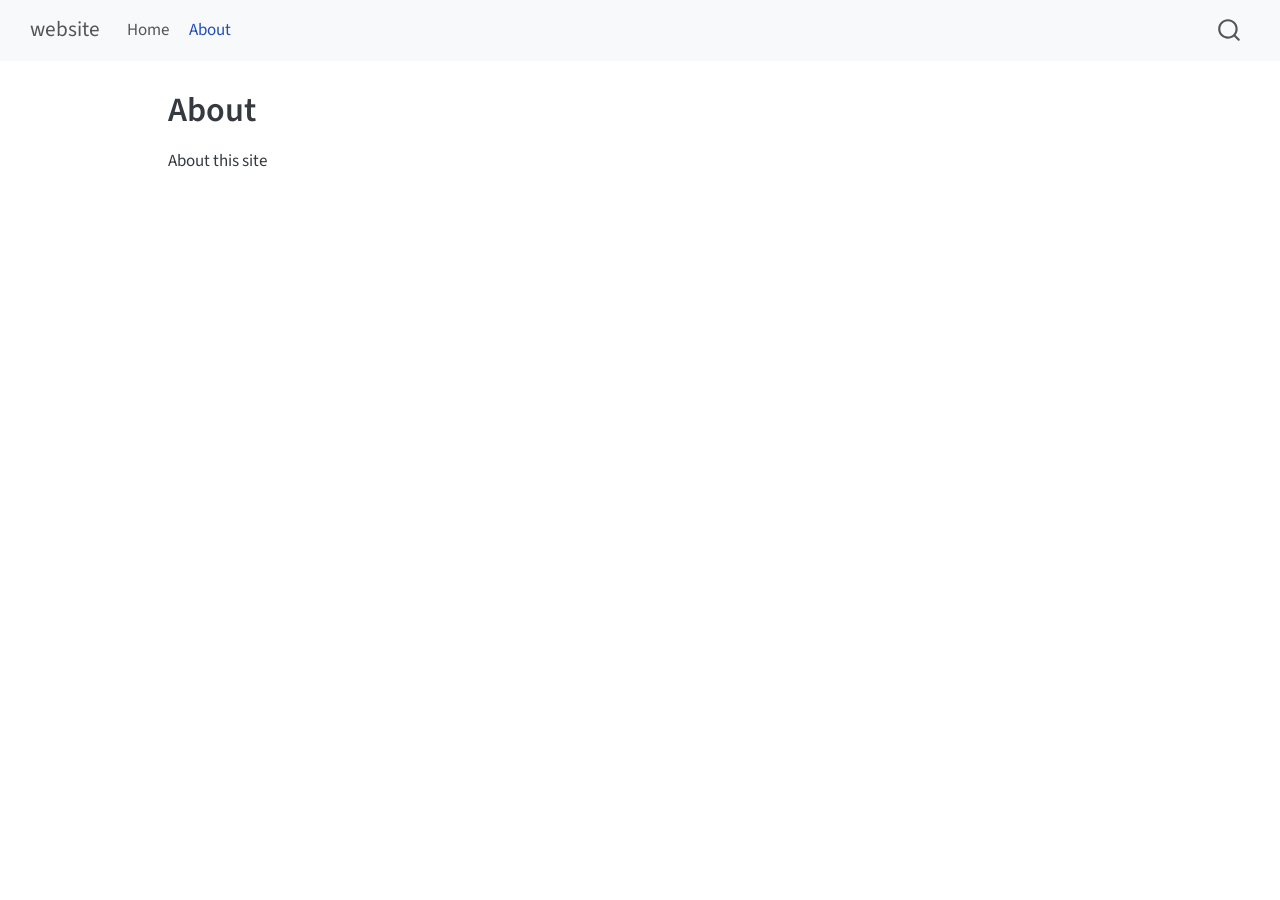
==== about.html @ d89c5165 "Built site for gh-pages" ====
<!DOCTYPE html>
<html xmlns="http://www.w3.org/1999/xhtml" lang="en" xml:lang="en"><head>

<meta charset="utf-8">
<meta name="generator" content="quarto-1.10.18">

<meta name="viewport" content="width=device-width, initial-scale=1.0, user-scalable=yes">


<title>About – website</title>
<style>
/* Default styles provided by pandoc.
** See https://pandoc.org/MANUAL.html#variables-for-html for config info.
*/
span.smallcaps{font-variant: small-caps;}
div.columns{display: flex; gap: 1.5em;}
div.column{flex: auto;}
@media screen {
div.columns{gap: min(4vw, 1.5em);}
div.column{overflow-x: auto;}
}
div.hanging-indent{margin-left: 1.5em; text-indent: -1.5em;}
ul.task-list{list-style: none;}
ul.task-list li input[type="checkbox"] {
  width: 0.8em;
  margin: 0 0.8em 0.2em -1em; /* quarto-specific, see https://github.com/quarto-dev/quarto-cli/issues/4556 */ 
  vertical-align: middle;
}
</style>


<script src="site_libs/quarto-nav/quarto-nav.js"></script>
<script src="site_libs/quarto-nav/headroom.min.js"></script>
<script src="site_libs/clipboard/clipboard.min.js"></script>
<script src="site_libs/quarto-search/autocomplete.umd.js"></script>
<script src="site_libs/quarto-search/fuse.min.js"></script>
<script src="site_libs/quarto-search/quarto-search.js"></script>
<meta name="quarto:offset" content="./">
<script src="site_libs/quarto-html/quarto.js" type="module"></script>
<script src="site_libs/quarto-html/tabsets/tabsets.js" type="module"></script>
<script src="site_libs/quarto-html/popper.min.js"></script>
<script src="site_libs/quarto-html/tippy.umd.min.js"></script>
<script src="site_libs/quarto-html/anchor.min.js"></script>
<link href="site_libs/quarto-html/tippy.css" rel="stylesheet">
<link href="site_libs/quarto-html/quarto-syntax-highlighting-64a204ab8560d761af7679ceaba22944.css" rel="stylesheet" id="quarto-text-highlighting-styles">
<script src="site_libs/bootstrap/bootstrap.min.js"></script>
<link href="site_libs/bootstrap/bootstrap-icons.css" rel="stylesheet">
<link href="site_libs/bootstrap/bootstrap-5453c8eb392fbb9e83e403fa6f01b86a.min.css" rel="stylesheet" append-hash="true" id="quarto-bootstrap" data-mode="light">
<script id="quarto-search-options" type="application/json">{
  "location": "navbar",
  "copy-button": false,
  "collapse-after": 3,
  "panel-placement": "end",
  "type": "overlay",
  "limit": 50,
  "keyboard-shortcut": [
    "f",
    "/",
    "s"
  ],
  "show-item-context": false,
  "language": {
    "search-no-results-text": "No results",
    "search-matching-documents-text": "matching documents",
    "search-copy-link-title": "Copy link to search",
    "search-hide-matches-text": "Hide additional matches",
    "search-more-match-text": "more match in this document",
    "search-more-matches-text": "more matches in this document",
    "search-clear-button-title": "Clear",
    "search-text-placeholder": "",
    "search-detached-cancel-button-title": "Cancel",
    "search-submit-button-title": "Submit",
    "search-label": "Search"
  }
}</script>


<link rel="stylesheet" href="styles.css">
</head>

<body class="nav-fixed quarto-light">

<div id="quarto-search-results"></div>
  <header id="quarto-header" class="headroom fixed-top">
    <nav class="navbar navbar-expand-lg " data-bs-theme="dark">
      <div class="navbar-container container-fluid">
      <div class="navbar-brand-container mx-auto">
    <a class="navbar-brand" href="./index.html">
    <span class="navbar-title">website</span>
    </a>
  </div>
            <div id="quarto-search" class="" title="Search"></div>
          <button class="navbar-toggler" type="button" data-bs-toggle="collapse" data-bs-target="#navbarCollapse" aria-controls="navbarCollapse" role="menu" aria-expanded="false" aria-label="Toggle navigation" onclick="if (window.quartoToggleHeadroom) { window.quartoToggleHeadroom(); }">
  <span class="navbar-toggler-icon"></span>
</button>
          <div class="collapse navbar-collapse" id="navbarCollapse">
            <ul class="navbar-nav navbar-nav-scroll me-auto">
  <li class="nav-item">
    <a class="nav-link" href="./index.html"> 
<span class="menu-text">Home</span></a>
  </li>  
  <li class="nav-item">
    <a class="nav-link active" href="./about.html" aria-current="page"> 
<span class="menu-text">About</span></a>
  </li>  
</ul>
          </div> <!-- /navcollapse -->
            <div class="quarto-navbar-tools">
</div>
      </div> <!-- /container-fluid -->
    </nav>
</header>
<!-- content -->
<div id="quarto-content" class="quarto-container page-columns page-rows-contents page-layout-article page-navbar">
<!-- sidebar -->
<!-- margin-sidebar -->
    <div id="quarto-margin-sidebar" class="sidebar margin-sidebar zindex-bottom">
        
    </div>
<!-- main -->
<main class="content" id="quarto-document-content">

<header id="title-block-header" class="quarto-title-block default">
<div class="quarto-title">
<h1 class="title">About</h1>
</div>



<div class="quarto-title-meta">

    
  
    
  </div>
  


</header>


<p>About this site</p>



</main> <!-- /main -->
<script id="quarto-html-after-body" type="application/javascript">
  window.document.addEventListener("DOMContentLoaded", function (event) {
    const icon = "";
    const anchorJS = new window.AnchorJS();
    anchorJS.options = {
      placement: 'right',
      icon: icon
    };
    anchorJS.add('.anchored');
    const isCodeAnnotation = (el) => {
      for (const clz of el.classList) {
        if (clz.startsWith('code-annotation-')) {                     
          return true;
        }
      }
      return false;
    }
    const onCopySuccess = function(e) {
      // button target
      const button = e.trigger;
      // don't keep focus
      button.blur();
      // flash "checked"
      button.classList.add('code-copy-button-checked');
      var currentTitle = button.getAttribute("title");
      button.setAttribute("title", "Copied!");
      let tooltip;
      if (window.bootstrap) {
        button.setAttribute("data-bs-toggle", "tooltip");
        button.setAttribute("data-bs-placement", "left");
        button.setAttribute("data-bs-title", "Copied!");
        tooltip = new bootstrap.Tooltip(button, 
          { trigger: "manual", 
            customClass: "code-copy-button-tooltip",
            offset: [0, -8]});
        tooltip.show();    
      }
      setTimeout(function() {
        if (tooltip) {
          tooltip.hide();
          button.removeAttribute("data-bs-title");
          button.removeAttribute("data-bs-toggle");
          button.removeAttribute("data-bs-placement");
        }
        button.setAttribute("title", currentTitle);
        button.classList.remove('code-copy-button-checked');
      }, 1000);
      // clear code selection
      e.clearSelection();
    }
    const getTextToCopy = function(trigger) {
      const outerScaffold = trigger.parentElement.cloneNode(true);
      const codeEl = outerScaffold.querySelector('code');
      for (const childEl of codeEl.children) {
        if (isCodeAnnotation(childEl)) {
          childEl.remove();
        }
      }
      return codeEl.innerText;
    }
    const clipboard = new window.ClipboardJS('.code-copy-button:not([data-in-quarto-modal])', {
      text: getTextToCopy
    });
    clipboard.on('success', onCopySuccess);
    if (window.document.getElementById('quarto-embedded-source-code-modal')) {
      const clipboardModal = new window.ClipboardJS('.code-copy-button[data-in-quarto-modal]', {
        text: getTextToCopy,
        container: window.document.getElementById('quarto-embedded-source-code-modal')
      });
      clipboardModal.on('success', onCopySuccess);
    }
      var localhostRegex = new RegExp(/^(?:http|https):\/\/localhost\:?[0-9]*\//);
      var mailtoRegex = new RegExp(/^mailto:/);
        var filterRegex = new RegExp('/' + window.location.host + '/');
      var isInternal = (href) => {
          return filterRegex.test(href) || localhostRegex.test(href) || mailtoRegex.test(href);
      }
      // Inspect non-navigation links and adorn them if external
     var links = window.document.querySelectorAll('a[href]:not(.nav-link):not(.navbar-brand):not(.toc-action):not(.sidebar-link):not(.sidebar-item-toggle):not(.pagination-link):not(.no-external):not([aria-hidden]):not(.dropdown-item):not(.quarto-navigation-tool):not(.about-link)');
      for (var i=0; i<links.length; i++) {
        const link = links[i];
        if (!isInternal(link.href)) {
          // undo the damage that might have been done by quarto-nav.js in the case of
          // links that we want to consider external
          if (link.dataset.originalHref !== undefined) {
            link.href = link.dataset.originalHref;
          }
        }
      }
    function tippyHover(el, contentFn, onTriggerFn, onUntriggerFn) {
      const config = {
        allowHTML: true,
        maxWidth: 500,
        delay: 100,
        arrow: false,
        appendTo: function(el) {
            return el.parentElement;
        },
        interactive: true,
        interactiveBorder: 10,
        theme: 'quarto',
        placement: 'bottom-start',
      };
      if (contentFn) {
        config.content = contentFn;
      }
      if (onTriggerFn) {
        config.onTrigger = onTriggerFn;
      }
      if (onUntriggerFn) {
        config.onUntrigger = onUntriggerFn;
      }
      window.tippy(el, config); 
    }
    const noterefs = window.document.querySelectorAll('a[role="doc-noteref"]');
    for (var i=0; i<noterefs.length; i++) {
      const ref = noterefs[i];
      tippyHover(ref, function() {
        // use id or data attribute instead here
        let href = ref.getAttribute('data-footnote-href') || ref.getAttribute('href');
        try { href = new URL(href).hash; } catch {}
        const id = href.replace(/^#\/?/, "");
        const note = window.document.getElementById(id);
        if (note) {
          return note.innerHTML;
        } else {
          return "";
        }
      });
    }
    const xrefs = window.document.querySelectorAll('a.quarto-xref');
    const processXRef = (id, note) => {
      // Strip column container classes
      const stripColumnClz = (el) => {
        el.classList.remove("page-full", "page-columns");
        if (el.children) {
          for (const child of el.children) {
            stripColumnClz(child);
          }
        }
      }
      stripColumnClz(note)
      if (id === null || id.startsWith('sec-')) {
        // Special case sections, only their first couple elements
        const container = document.createElement("div");
        if (note.children && note.children.length > 2) {
          container.appendChild(note.children[0].cloneNode(true));
          for (let i = 1; i < note.children.length; i++) {
            const child = note.children[i];
            if (child.tagName === "P" && child.innerText === "") {
              continue;
            } else {
              container.appendChild(child.cloneNode(true));
              break;
            }
          }
          if (window.Quarto?.typesetMath) {
            window.Quarto.typesetMath(container);
          }
          return container.innerHTML
        } else {
          if (window.Quarto?.typesetMath) {
            window.Quarto.typesetMath(note);
          }
          return note.innerHTML;
        }
      } else {
        // Remove any anchor links if they are present
        const anchorLink = note.querySelector('a.anchorjs-link');
        if (anchorLink) {
          anchorLink.remove();
        }
        if (window.Quarto?.typesetMath) {
          window.Quarto.typesetMath(note);
        }
        if (note.classList.contains("callout")) {
          return note.outerHTML;
        } else {
          return note.innerHTML;
        }
      }
    }
    for (var i=0; i<xrefs.length; i++) {
      const xref = xrefs[i];
      tippyHover(xref, undefined, function(instance) {
        instance.disable();
        let url = xref.getAttribute('href');
        let hash = undefined; 
        if (url.startsWith('#')) {
          hash = url;
        } else {
          try { hash = new URL(url).hash; } catch {}
        }
        if (hash) {
          const id = hash.replace(/^#\/?/, "");
          const note = window.document.getElementById(id);
          if (note !== null) {
            try {
              const html = processXRef(id, note.cloneNode(true));
              instance.setContent(html);
            } finally {
              instance.enable();
              instance.show();
            }
          } else {
            // See if we can fetch this
            fetch(url.split('#')[0])
            .then(res => res.text())
            .then(html => {
              const parser = new DOMParser();
              const htmlDoc = parser.parseFromString(html, "text/html");
              const note = htmlDoc.getElementById(id);
              if (note !== null) {
                const html = processXRef(id, note);
                instance.setContent(html);
              } 
            }).finally(() => {
              instance.enable();
              instance.show();
            });
          }
        } else {
          // See if we can fetch a full url (with no hash to target)
          // This is a special case and we should probably do some content thinning / targeting
          fetch(url)
          .then(res => res.text())
          .then(html => {
            const parser = new DOMParser();
            const htmlDoc = parser.parseFromString(html, "text/html");
            const note = htmlDoc.querySelector('main.content');
            if (note !== null) {
              // This should only happen for chapter cross references
              // (since there is no id in the URL)
              // remove the first header
              if (note.children.length > 0 && note.children[0].tagName === "HEADER") {
                note.children[0].remove();
              }
              const html = processXRef(null, note);
              instance.setContent(html);
            } 
          }).finally(() => {
            instance.enable();
            instance.show();
          });
        }
      }, function(instance) {
      });
    }
        let selectedAnnoteEl;
        const selectorForAnnotation = ( cell, annotation) => {
          let cellAttr = 'data-code-cell="' + cell + '"';
          let lineAttr = 'data-code-annotation="' +  annotation + '"';
          const selector = 'span[' + cellAttr + '][' + lineAttr + ']';
          return selector;
        }
        const selectCodeLines = (annoteEl) => {
          const doc = window.document;
          const targetCell = annoteEl.getAttribute("data-target-cell");
          const targetAnnotation = annoteEl.getAttribute("data-target-annotation");
          const annoteSpan = window.document.querySelector(selectorForAnnotation(targetCell, targetAnnotation));
          const lines = annoteSpan.getAttribute("data-code-lines").split(",");
          const lineIds = lines.map((line) => {
            return targetCell + "-" + line;
          })
          let top = null;
          let height = null;
          let parent = null;
          if (lineIds.length > 0) {
              //compute the position of the single el (top and bottom and make a div)
              const el = window.document.getElementById(lineIds[0]);
              top = el.offsetTop;
              height = el.offsetHeight;
              parent = el.parentElement.parentElement;
            if (lineIds.length > 1) {
              const lastEl = window.document.getElementById(lineIds[lineIds.length - 1]);
              const bottom = lastEl.offsetTop + lastEl.offsetHeight;
              height = bottom - top;
            }
            if (top !== null && height !== null && parent !== null) {
              // cook up a div (if necessary) and position it 
              let div = window.document.getElementById("code-annotation-line-highlight");
              if (div === null) {
                div = window.document.createElement("div");
                div.setAttribute("id", "code-annotation-line-highlight");
                div.style.position = 'absolute';
                parent.appendChild(div);
              }
              div.style.top = top - 2 + "px";
              div.style.height = height + 4 + "px";
              div.style.left = 0;
              let gutterDiv = window.document.getElementById("code-annotation-line-highlight-gutter");
              if (gutterDiv === null) {
                gutterDiv = window.document.createElement("div");
                gutterDiv.setAttribute("id", "code-annotation-line-highlight-gutter");
                gutterDiv.style.position = 'absolute';
                const codeCell = window.document.getElementById(targetCell);
                const gutter = codeCell.querySelector('.code-annotation-gutter');
                gutter.appendChild(gutterDiv);
              }
              gutterDiv.style.top = top - 2 + "px";
              gutterDiv.style.height = height + 4 + "px";
            }
            selectedAnnoteEl = annoteEl;
          }
        };
        const unselectCodeLines = () => {
          const elementsIds = ["code-annotation-line-highlight", "code-annotation-line-highlight-gutter"];
          elementsIds.forEach((elId) => {
            const div = window.document.getElementById(elId);
            if (div) {
              div.remove();
            }
          });
          selectedAnnoteEl = undefined;
        };
          // Handle positioning of the toggle
      window.addEventListener(
        "resize",
        throttle(() => {
          elRect = undefined;
          if (selectedAnnoteEl) {
            selectCodeLines(selectedAnnoteEl);
          }
        }, 10)
      );
      function throttle(fn, ms) {
      let throttle = false;
      let timer;
        return (...args) => {
          if(!throttle) { // first call gets through
              fn.apply(this, args);
              throttle = true;
          } else { // all the others get throttled
              if(timer) clearTimeout(timer); // cancel #2
              timer = setTimeout(() => {
                fn.apply(this, args);
                timer = throttle = false;
              }, ms);
          }
        };
      }
        // Attach click handler to the DT
        const annoteDls = window.document.querySelectorAll('dt[data-target-cell]');
        for (const annoteDlNode of annoteDls) {
          annoteDlNode.addEventListener('click', (event) => {
            const clickedEl = event.target;
            if (clickedEl !== selectedAnnoteEl) {
              unselectCodeLines();
              const activeEl = window.document.querySelector('dt[data-target-cell].code-annotation-active');
              if (activeEl) {
                activeEl.classList.remove('code-annotation-active');
              }
              selectCodeLines(clickedEl);
              clickedEl.classList.add('code-annotation-active');
            } else {
              // Unselect the line
              unselectCodeLines();
              clickedEl.classList.remove('code-annotation-active');
            }
          });
        }
    const findCites = (el) => {
      const parentEl = el.parentElement;
      if (parentEl) {
        const cites = parentEl.dataset.cites;
        if (cites) {
          return {
            el,
            cites: cites.split(' ')
          };
        } else {
          return findCites(el.parentElement)
        }
      } else {
        return undefined;
      }
    };
    var bibliorefs = window.document.querySelectorAll('a[role="doc-biblioref"]');
    for (var i=0; i<bibliorefs.length; i++) {
      const ref = bibliorefs[i];
      const citeInfo = findCites(ref);
      if (citeInfo) {
        tippyHover(citeInfo.el, function() {
          var popup = window.document.createElement('div');
          citeInfo.cites.forEach(function(cite) {
            var citeDiv = window.document.createElement('div');
            citeDiv.classList.add('hanging-indent');
            citeDiv.classList.add('csl-entry');
            var biblioDiv = window.document.getElementById('ref-' + cite);
            if (biblioDiv) {
              citeDiv.innerHTML = biblioDiv.innerHTML;
            }
            popup.appendChild(citeDiv);
          });
          return popup.innerHTML;
        });
      }
    }
  });
  </script>
</div> <!-- /content -->




</body></html>
---- site_libs/quarto-html/tippy.css ----
.tippy-box[data-animation=fade][data-state=hidden]{opacity:0}[data-tippy-root]{max-width:calc(100vw - 10px)}.tippy-box{position:relative;background-color:#333;color:#fff;border-radius:4px;font-size:14px;line-height:1.4;white-space:normal;outline:0;transition-property:transform,visibility,opacity}.tippy-box[data-placement^=top]>.tippy-arrow{bottom:0}.tippy-box[data-placement^=top]>.tippy-arrow:before{bottom:-7px;left:0;border-width:8px 8px 0;border-top-color:initial;transform-origin:center top}.tippy-box[data-placement^=bottom]>.tippy-arrow{top:0}.tippy-box[data-placement^=bottom]>.tippy-arrow:before{top:-7px;left:0;border-width:0 8px 8px;border-bottom-color:initial;transform-origin:center bottom}.tippy-box[data-placement^=left]>.tippy-arrow{right:0}.tippy-box[data-placement^=left]>.tippy-arrow:before{border-width:8px 0 8px 8px;border-left-color:initial;right:-7px;transform-origin:center left}.tippy-box[data-placement^=right]>.tippy-arrow{left:0}.tippy-box[data-placement^=right]>.tippy-arrow:before{left:-7px;border-width:8px 8px 8px 0;border-right-color:initial;transform-origin:center right}.tippy-box[data-inertia][data-state=visible]{transition-timing-function:cubic-bezier(.54,1.5,.38,1.11)}.tippy-arrow{width:16px;height:16px;color:#333}.tippy-arrow:before{content:"";position:absolute;border-color:transparent;border-style:solid}.tippy-content{position:relative;padding:5px 9px;z-index:1}
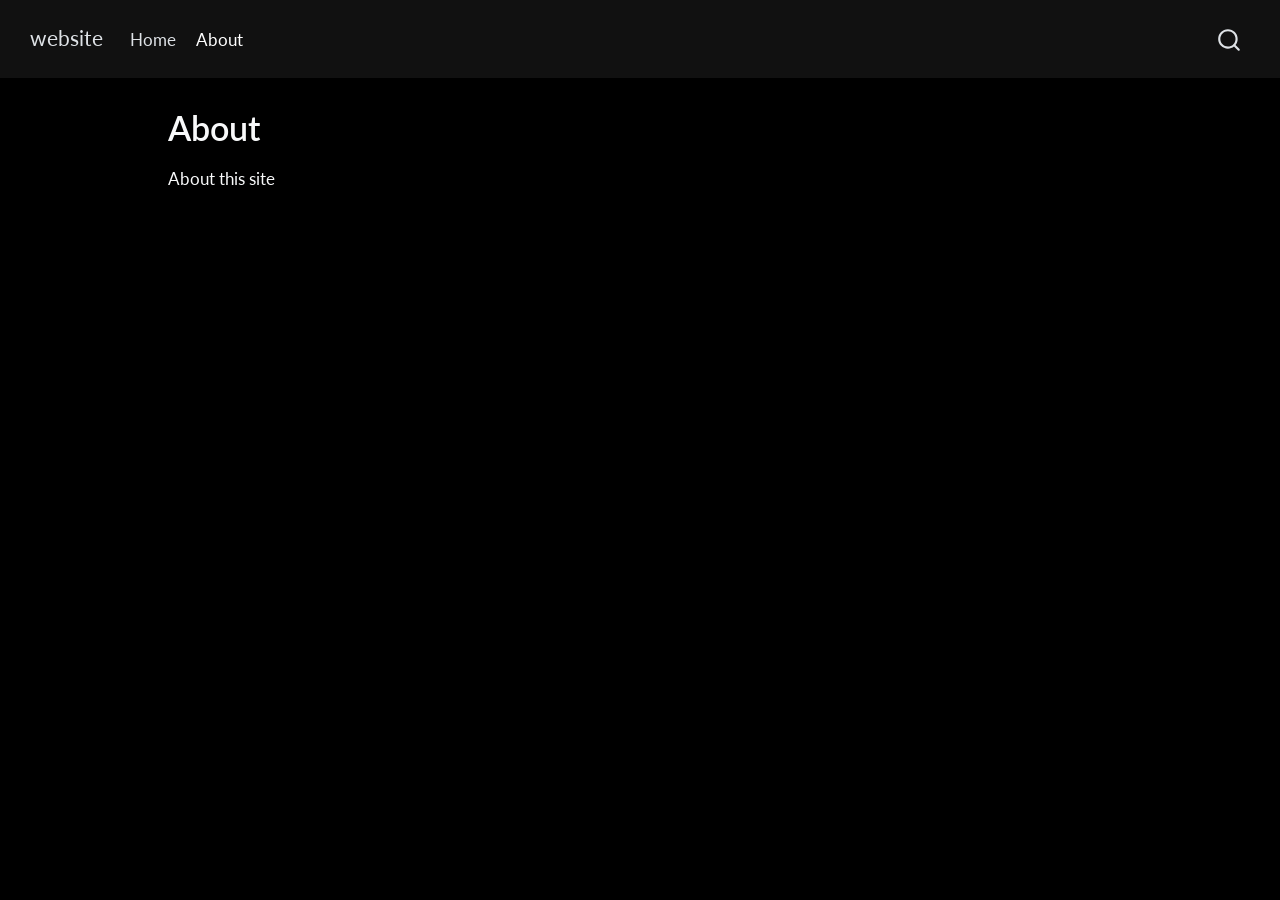
==== commit 9191c4f6: "Built site for gh-pages" ====
--- a/about.html
+++ b/about.html
@@ -42,10 +42,10 @@
 <script src="site_libs/quarto-html/tippy.umd.min.js"></script>
 <script src="site_libs/quarto-html/anchor.min.js"></script>
 <link href="site_libs/quarto-html/tippy.css" rel="stylesheet">
-<link href="site_libs/quarto-html/quarto-syntax-highlighting-64a204ab8560d761af7679ceaba22944.css" rel="stylesheet" id="quarto-text-highlighting-styles">
+<link href="site_libs/quarto-html/quarto-syntax-highlighting-dark-b85bc7c33db8c58e0ec93c3465666fed.css" rel="stylesheet" id="quarto-text-highlighting-styles">
 <script src="site_libs/bootstrap/bootstrap.min.js"></script>
 <link href="site_libs/bootstrap/bootstrap-icons.css" rel="stylesheet">
-<link href="site_libs/bootstrap/bootstrap-5453c8eb392fbb9e83e403fa6f01b86a.min.css" rel="stylesheet" append-hash="true" id="quarto-bootstrap" data-mode="light">
+<link href="site_libs/bootstrap/bootstrap-4da8503a74ad68ddb1f8af1e1bff6243.min.css" rel="stylesheet" append-hash="true" id="quarto-bootstrap" data-mode="dark">
 <script id="quarto-search-options" type="application/json">{
   "location": "navbar",
   "copy-button": false,
@@ -217,7 +217,7 @@
     }
       var localhostRegex = new RegExp(/^(?:http|https):\/\/localhost\:?[0-9]*\//);
       var mailtoRegex = new RegExp(/^mailto:/);
-        var filterRegex = new RegExp('/' + window.location.host + '/');
+        var filterRegex = new RegExp("https:\/\/DndT1\.github\.io\/albums\/");
       var isInternal = (href) => {
           return filterRegex.test(href) || localhostRegex.test(href) || mailtoRegex.test(href);
       }
--- a/site_libs/quarto-html/quarto-syntax-highlighting-dark-b85bc7c33db8c58e0ec93c3465666fed.css
+++ b/site_libs/quarto-html/quarto-syntax-highlighting-dark-b85bc7c33db8c58e0ec93c3465666fed.css
@@ -0,0 +1,219 @@
+/* quarto syntax highlight colors */
+:root {
+  --quarto-hl-al-color: #f07178;
+  --quarto-hl-an-color: #d4d0ab;
+  --quarto-hl-at-color: #00e0e0;
+  --quarto-hl-bn-color: #d4d0ab;
+  --quarto-hl-bu-color: #abe338;
+  --quarto-hl-ch-color: #abe338;
+  --quarto-hl-co-color: #f8f8f2;
+  --quarto-hl-cv-color: #ffd700;
+  --quarto-hl-cn-color: #ffd700;
+  --quarto-hl-cf-color: #ffa07a;
+  --quarto-hl-dt-color: #ffa07a;
+  --quarto-hl-dv-color: #d4d0ab;
+  --quarto-hl-do-color: #f8f8f2;
+  --quarto-hl-er-color: #f07178;
+  --quarto-hl-ex-color: #00e0e0;
+  --quarto-hl-fl-color: #d4d0ab;
+  --quarto-hl-fu-color: #ffa07a;
+  --quarto-hl-im-color: #abe338;
+  --quarto-hl-in-color: #d4d0ab;
+  --quarto-hl-kw-color: #ffa07a;
+  --quarto-hl-op-color: #ffa07a;
+  --quarto-hl-ot-color: #00e0e0;
+  --quarto-hl-pp-color: #dcc6e0;
+  --quarto-hl-re-color: #00e0e0;
+  --quarto-hl-sc-color: #abe338;
+  --quarto-hl-ss-color: #abe338;
+  --quarto-hl-st-color: #abe338;
+  --quarto-hl-va-color: #00e0e0;
+  --quarto-hl-vs-color: #abe338;
+  --quarto-hl-wa-color: #dcc6e0;
+}
+
+/* other quarto variables */
+:root {
+  --quarto-font-monospace: SFMono-Regular, Menlo, Monaco, Consolas, "Liberation Mono", "Courier New", monospace;
+}
+
+/* syntax highlight based on Pandoc's rules */
+pre > code.sourceCode > span {
+  color: #f8f8f2;
+}
+
+code.sourceCode > span {
+  color: #f8f8f2;
+}
+
+div.sourceCode,
+div.sourceCode pre.sourceCode {
+  color: #f8f8f2;
+}
+
+/* Normal */
+code span {
+  color: #f8f8f2;
+}
+
+/* Alert */
+code span.al {
+  color: #f07178;
+}
+
+/* Annotation */
+code span.an {
+  color: #d4d0ab;
+}
+
+/* Attribute */
+code span.at {
+  color: #00e0e0;
+}
+
+/* BaseN */
+code span.bn {
+  color: #d4d0ab;
+}
+
+/* BuiltIn */
+code span.bu {
+  color: #abe338;
+}
+
+/* ControlFlow */
+code span.cf {
+  font-weight: bold;
+  color: #ffa07a;
+}
+
+/* Char */
+code span.ch {
+  color: #abe338;
+}
+
+/* Constant */
+code span.cn {
+  color: #ffd700;
+}
+
+/* Comment */
+code span.co {
+  font-style: italic;
+  color: #f8f8f2;
+}
+
+/* CommentVar */
+code span.cv {
+  color: #ffd700;
+}
+
+/* Documentation */
+code span.do {
+  color: #f8f8f2;
+}
+
+/* DataType */
+code span.dt {
+  color: #ffa07a;
+}
+
+/* DecVal */
+code span.dv {
+  color: #d4d0ab;
+}
+
+/* Error */
+code span.er {
+  color: #f07178;
+  text-decoration: underline;
+}
+
+/* Extension */
+code span.ex {
+  font-weight: bold;
+  color: #00e0e0;
+}
+
+/* Float */
+code span.fl {
+  color: #d4d0ab;
+}
+
+/* Function */
+code span.fu {
+  color: #ffa07a;
+}
+
+/* Import */
+code span.im {
+  color: #abe338;
+}
+
+/* Information */
+code span.in {
+  color: #d4d0ab;
+}
+
+/* Keyword */
+code span.kw {
+  font-weight: bold;
+  color: #ffa07a;
+}
+
+/* Operator */
+code span.op {
+  color: #ffa07a;
+}
+
+/* Other */
+code span.ot {
+  color: #00e0e0;
+}
+
+/* Preprocessor */
+code span.pp {
+  color: #dcc6e0;
+}
+
+/* RegionMarker */
+code span.re {
+  background-color: #f8f8f2;
+  color: #00e0e0;
+}
+
+/* SpecialChar */
+code span.sc {
+  color: #abe338;
+}
+
+/* SpecialString */
+code span.ss {
+  color: #abe338;
+}
+
+/* String */
+code span.st {
+  color: #abe338;
+}
+
+/* Variable */
+code span.va {
+  color: #00e0e0;
+}
+
+/* VerbatimString */
+code span.vs {
+  color: #abe338;
+}
+
+/* Warning */
+code span.wa {
+  color: #dcc6e0;
+}
+
+.prevent-inlining {
+  content: "</";
+}
+
+/*# sourceMappingURL=4ed8f1090dec6531da29ab00902aa718.css.map */
--- a/styles.css
+++ b/styles.css
@@ -0,0 +1,28 @@
+/* css styles */
+body {
+  background-color: #000000;
+  color: #f8f9fa;
+}
+
+.navbar {
+  background-color: #111111 !important;
+}
+
+/* DataTables dark theme styling */
+.dataTables_wrapper,
+.dataTables_wrapper .dataTables_info,
+.dataTables_wrapper .dataTables_paginate,
+.dataTables_wrapper .dataTables_filter,
+.dataTables_wrapper .dataTables_length {
+  color: #f8f9fa !important;
+}
+
+.dataTables_wrapper .dataTables_filter input,
+.dataTables_wrapper .dataTables_length select {
+  background-color: #222;
+  color: #fff;
+  border: 1px solid #444;
+  border-radius: 4px;
+  padding: 4px;
+}
+
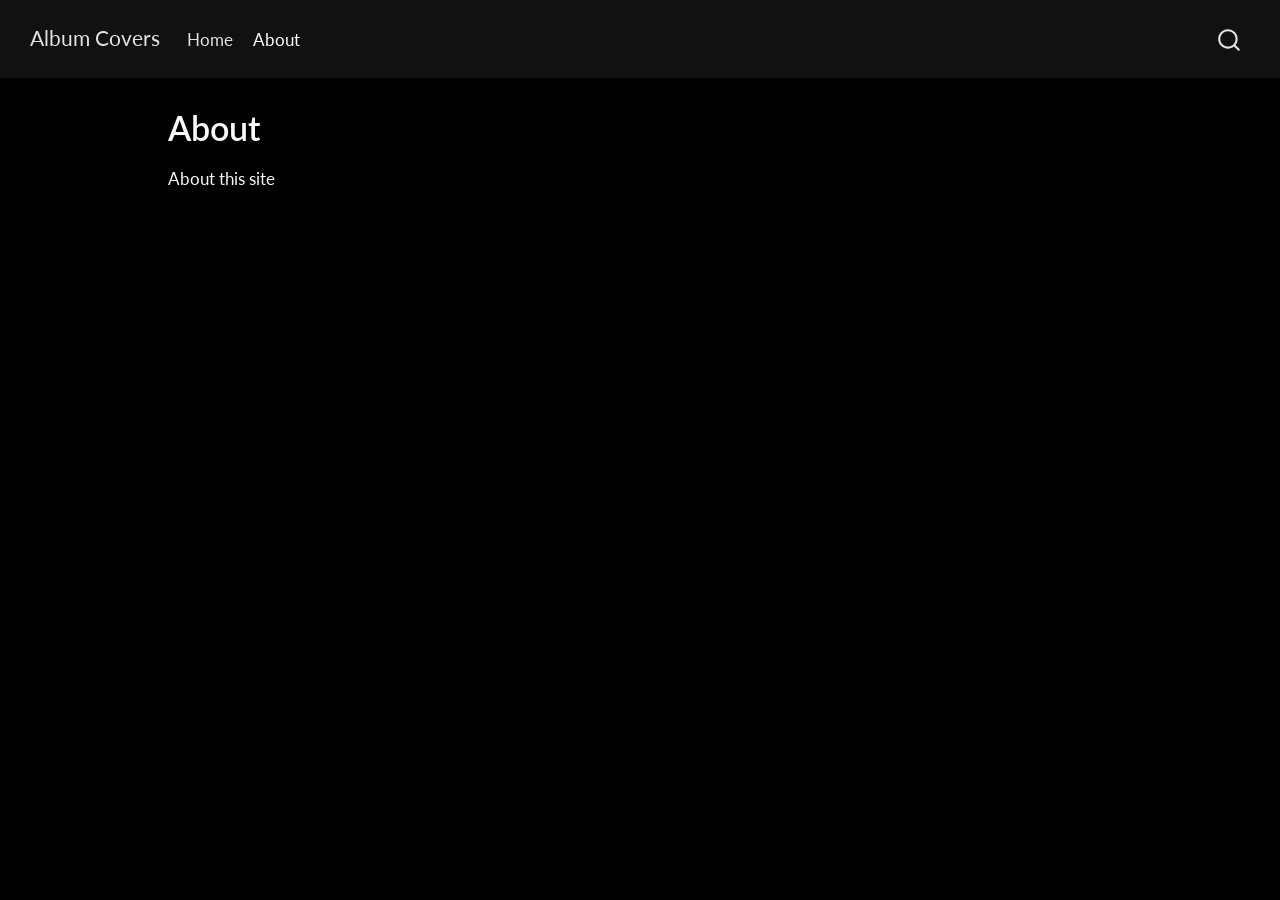
==== commit a559dcfd: "Built site for gh-pages" ====
--- a/about.html
+++ b/about.html
@@ -7,7 +7,7 @@
 <meta name="viewport" content="width=device-width, initial-scale=1.0, user-scalable=yes">
 
 
-<title>About – website</title>
+<title>About – Album Covers</title>
 <style>
 /* Default styles provided by pandoc.
 ** See https://pandoc.org/MANUAL.html#variables-for-html for config info.
@@ -86,7 +86,7 @@
       <div class="navbar-container container-fluid">
       <div class="navbar-brand-container mx-auto">
     <a class="navbar-brand" href="./index.html">
-    <span class="navbar-title">website</span>
+    <span class="navbar-title">Album Covers</span>
     </a>
   </div>
             <div id="quarto-search" class="" title="Search"></div>
--- a/styles.css
+++ b/styles.css
@@ -19,10 +19,75 @@
 
 .dataTables_wrapper .dataTables_filter input,
 .dataTables_wrapper .dataTables_length select {
-  background-color: #222;
+  background-color: #1a1a24;
   color: #fff;
-  border: 1px solid #444;
-  border-radius: 4px;
-  padding: 4px;
+  border: 1px solid #8b5cf6;
+  border-radius: 6px;
+  padding: 6px 10px;
 }
 
+/* Colorful Table Headers */
+table.dataTable thead th {
+  background: linear-gradient(135deg, #4f46e5, #9333ea) !important;
+  color: #ffffff !important;
+  border-bottom: 2px solid #a855f7 !important;
+  font-weight: 700;
+  text-transform: uppercase;
+  font-size: 0.85rem;
+  letter-spacing: 0.05em;
+}
+
+/* Row Hover Highlight */
+table.dataTable tbody tr:hover {
+  background-color: rgba(147, 51, 234, 0.15) !important;
+  transition: background-color 0.2s ease;
+}
+
+/* Active Pagination Button */
+.dataTables_wrapper .dataTables_paginate .paginate_button.current,
+.dataTables_wrapper .dataTables_paginate .paginate_button.current:hover {
+  background: linear-gradient(135deg, #ec4899, #8b5cf6) !important;
+  color: #ffffff !important;
+  border: none !important;
+  border-radius: 6px !important;
+}
+
+.dataTables_wrapper .dataTables_paginate .paginate_button:hover {
+  background: #2d2b55 !important;
+  color: #fff !important;
+  border-radius: 6px;
+}
+
+/* Eye-catching Hero Title and Subtitle */
+.hero-title {
+  font-size: 2.8rem;
+  font-weight: 800;
+  background: linear-gradient(135deg, #38bdf8, #a855f7, #ec4899);
+  -webkit-background-clip: text;
+  -webkit-text-fill-color: transparent;
+  margin-bottom: 0.25rem;
+}
+
+.hero-sub {
+  font-size: 1.15rem;
+  color: #94a3b8;
+  margin-bottom: 1.5rem;
+}
+
+/* Interactive Album Cover Hover Zoom */
+.album-cover-img {
+  border-radius: 8px;
+  box-shadow: 0 4px 10px rgba(168, 85, 247, 0.45);
+  transition: transform 0.25s cubic-bezier(0.34, 1.56, 0.64, 1), box-shadow 0.25s ease;
+  cursor: pointer;
+}
+
+.album-cover-img:hover {
+  transform: scale(1.6);
+  box-shadow: 0 10px 25px rgba(236, 72, 153, 0.75);
+  position: relative;
+  z-index: 50;
+}
+
+
+
